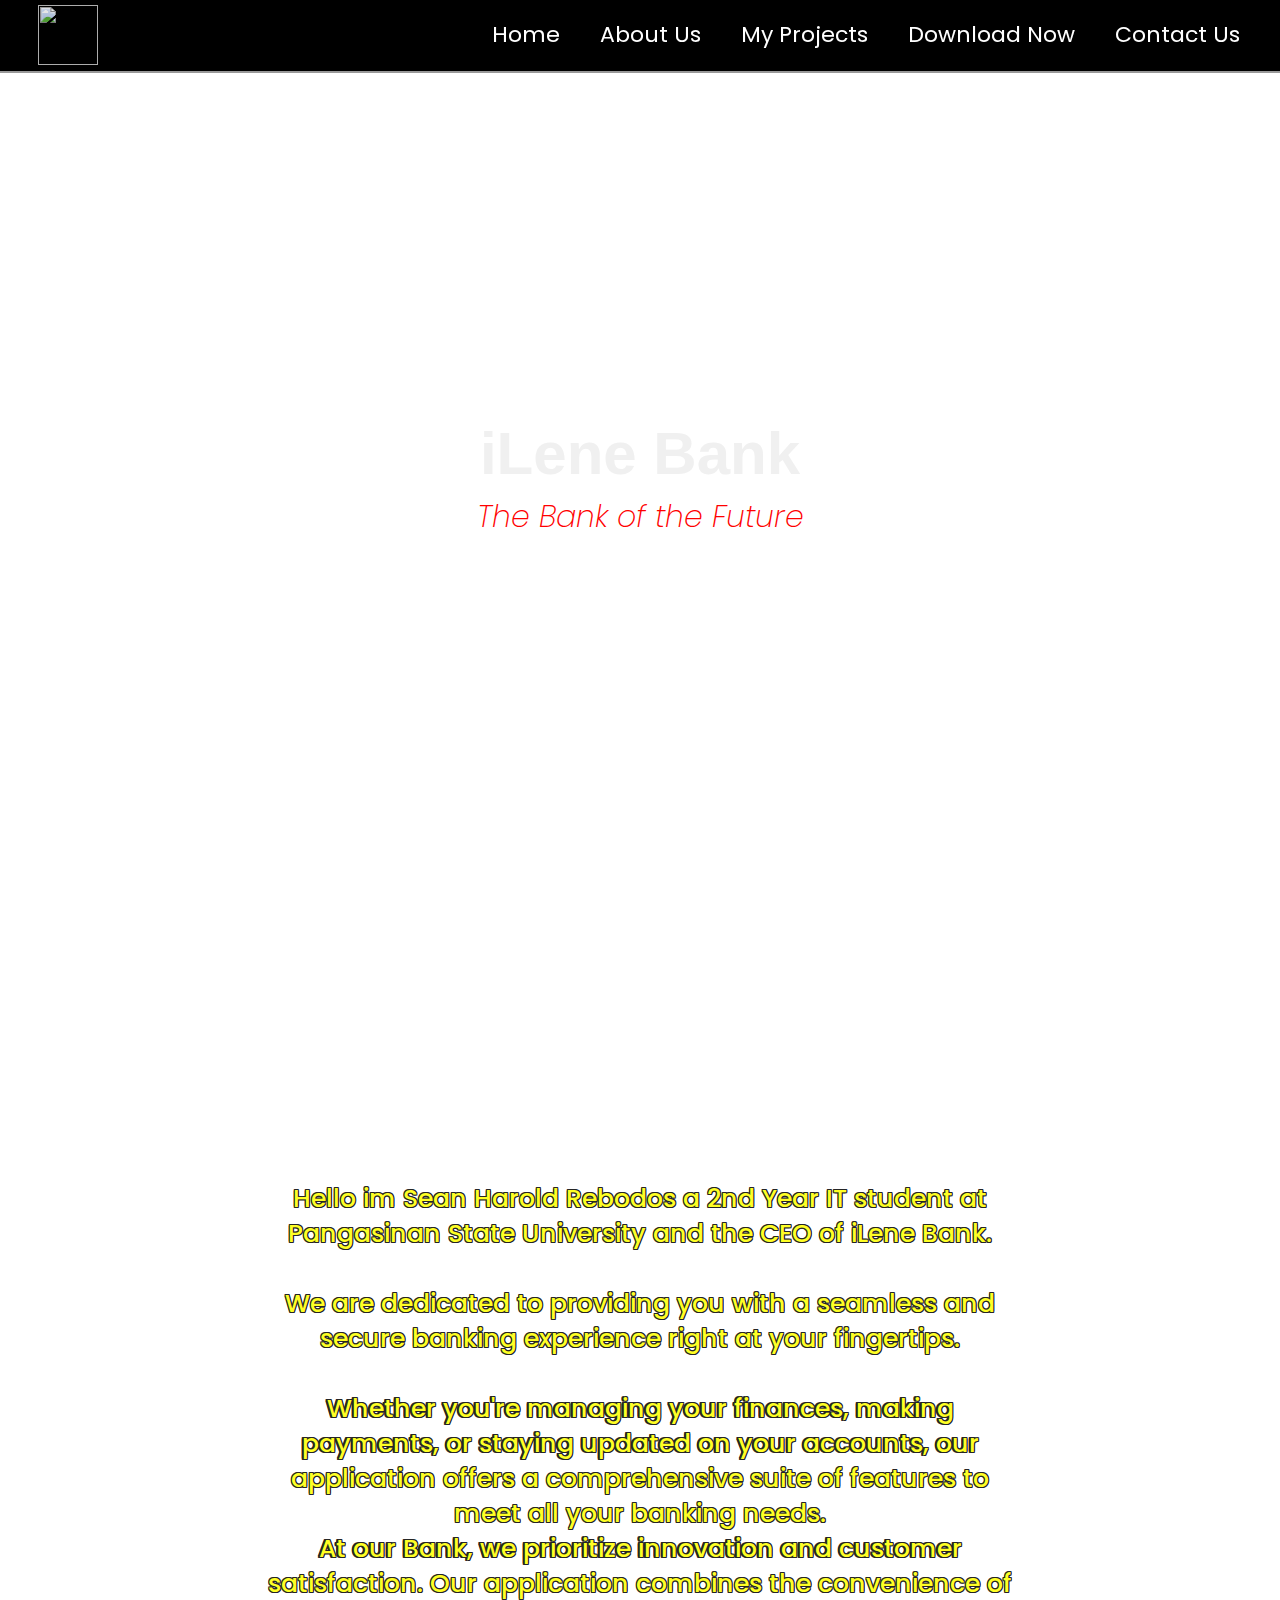
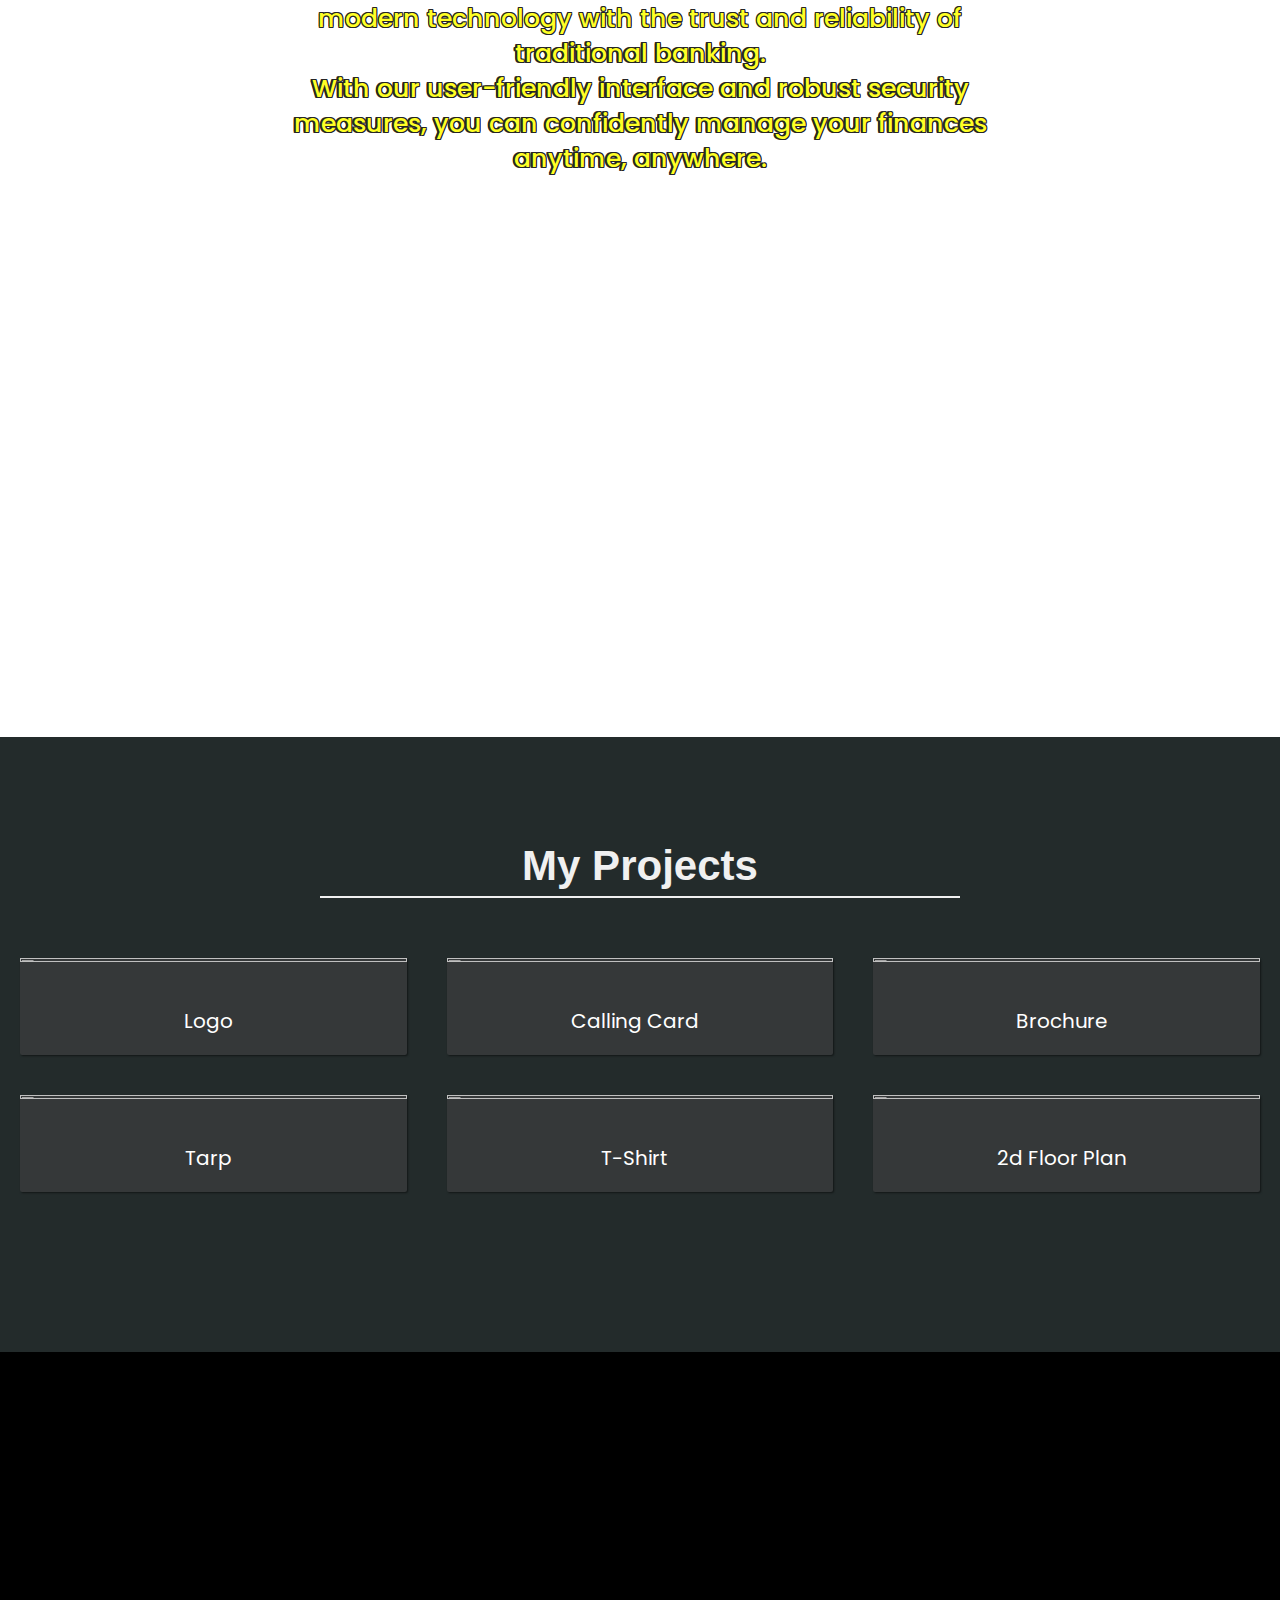
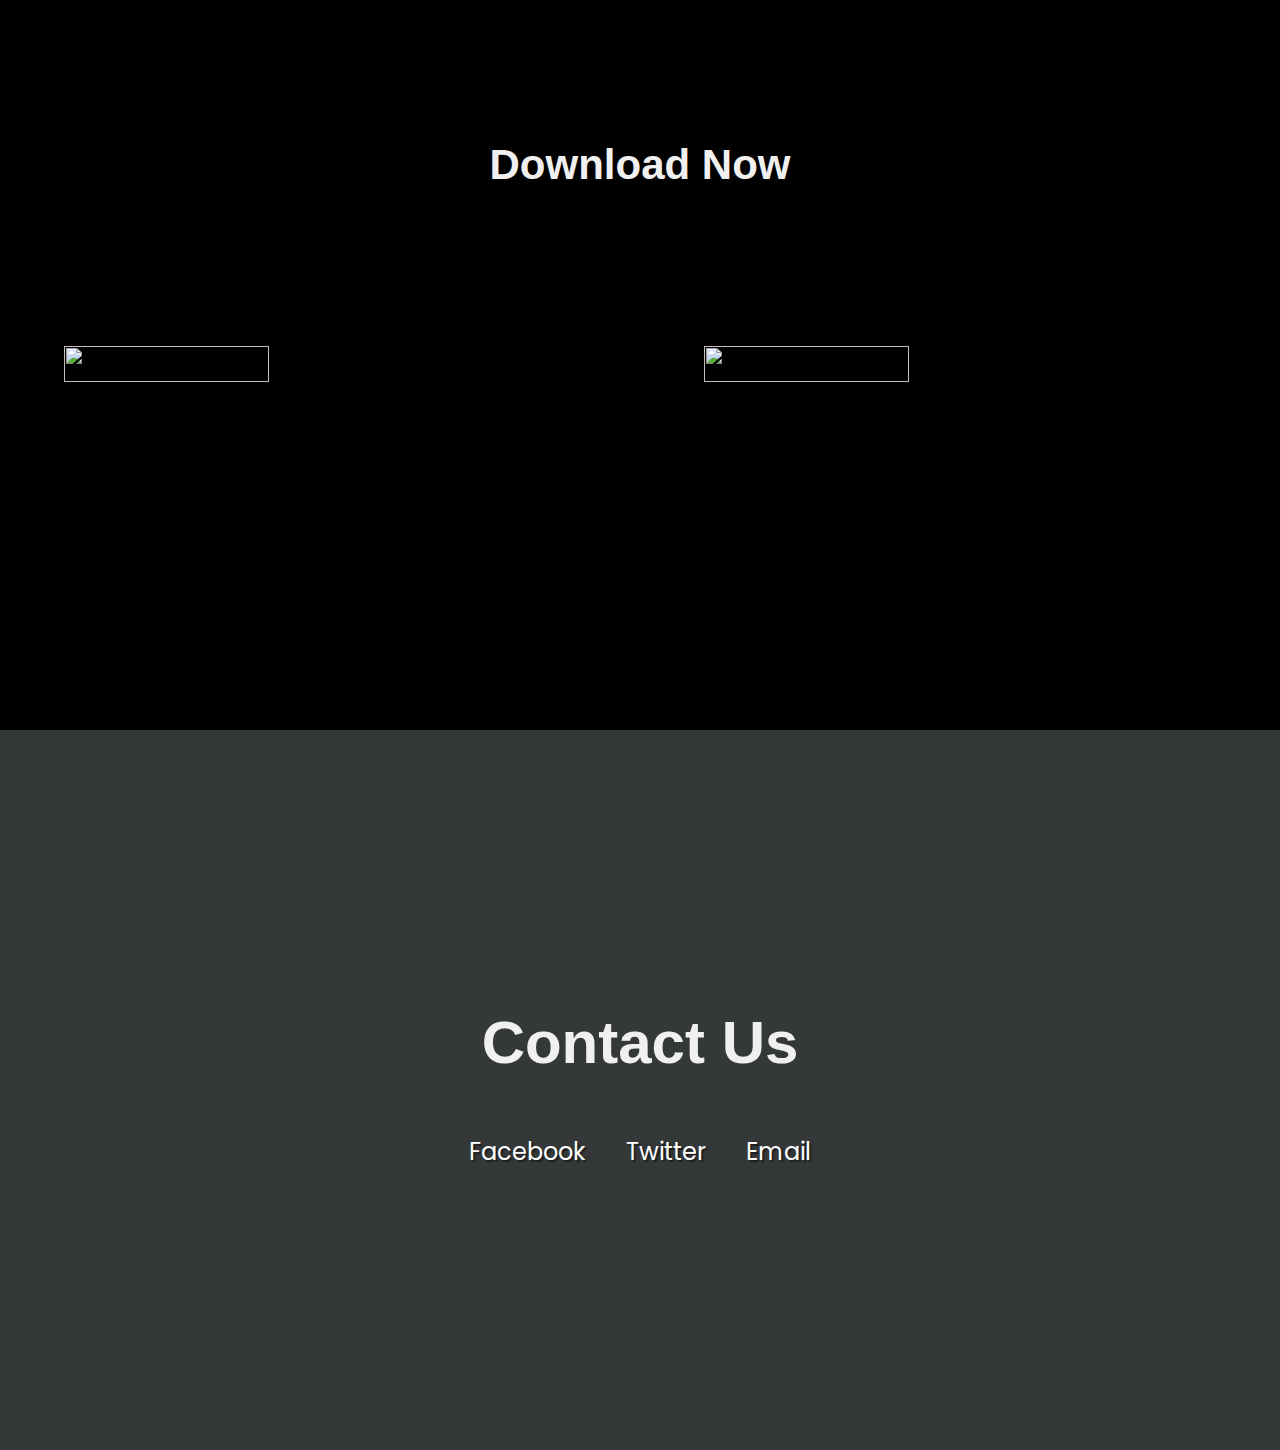
==== index.html @ aaf89609 "Add files via upload" ====
!DOCTYPE html>
<html>
  <head>
    <link rel="stylesheet" href="styles.css" />
    <link
      rel="stylesheet"
      href="https://use.fontawesome.com/releases/v5.8.2/css/all.css"
      integrity="sha384-oS3vJWv+0UjzBfQzYUhtDYW+Pj2yciDJxpsK1OYPAYjqT085Qq/1cq5FLXAZQ7Ay"
      crossorigin="anonymous"
    />
    <link
      href="https://fonts.googleapis.com/css?family=Poppins:200i,300,400&display=swap"
      rel="stylesheet"
    />

  </head>
  <body>
  

    <nav id="navbar" class="nav">
      <img id="logo" src="https://cdn.discordapp.com/attachments/795962533768593418/1119513052774154332/Rebodos_Sean_Harold_Activity2_2BSIT-C.jpg">
      <ul class="nav-list">
        <li>
          <a href="#welcome-section">Home</a>
        </li>
        <li>
          <a href="#about-me">About Us</a>
        </li>
        <li>
          <a href="#projects">My Projects</a>
        </li>
        <li>
          <li>
            <a href="#download">Download Now</a>
          </li>
          <li>
          <a href="#contact">Contact Us</a>
        </li>
      </ul>
    </nav>

    <section id="welcome-section" class="welcome-section">
      <h1>iLene Bank</h1>
      <p>The Bank of the Future</p>
    </section>
    
      <section id="about-me">
        
        <p id="text">Hello im Sean Harold Rebodos a 2nd Year IT student at Pangasinan State University and the CEO of iLene Bank.
          <br>
          <br>
         We are dedicated to providing you with a seamless and secure banking experience right at your fingertips. 
         <br>
         <br> Whether you're managing your finances, making payments, or staying updated on your accounts, our application offers a comprehensive suite of features to meet all your banking needs.<br>

          At our Bank, we prioritize innovation and customer satisfaction. Our application combines the convenience of modern technology with the trust and reliability of traditional banking. <br>With our user-friendly interface and robust security measures, you can confidently manage your finances anytime, anywhere.</p>
         </p>
         
      </section>

    <section id="projects" class="projects-section">
      <h2 class="projects-section-header">My Projects</h2>

      <div class="projects-grid">
        <a id="profile-link"
          href="https://cdn.discordapp.com/attachments/795962533768593418/1119513052774154332/Rebodos_Sean_Harold_Activity2_2BSIT-C.jpg"
          target="_blank"
          class="project project-tile">
          <img class="project-image"
            src="https://cdn.discordapp.com/attachments/795962533768593418/1119513052774154332/Rebodos_Sean_Harold_Activity2_2BSIT-C.jpg"
          alt="Logo"
        />
          <p class="project-title">
            <span class="code">&lt;</span>
            Logo
            <span class="code">&#47;&gt;</span>
          </p>
        </a>
        <a
          href="https://cdn.discordapp.com/attachments/795962533768593418/1119537013159362663/Rebodos_Sean_Harold_Activity3FRONT_2BSIT-C.jpg"
          target="_blank"
          class="project project-tile"
        >
          <img
            class="project-image"
            src="https://cdn.discordapp.com/attachments/795962533768593418/1119537013159362663/Rebodos_Sean_Harold_Activity3FRONT_2BSIT-C.jpg"
            alt="Calling Card"
          />
          <p class="project-title">
            <span class="code">&lt;</span>
            Calling Card
            <span class="code">&#47;&gt;</span>
          </p>
        </a>
        <a
          href="https://cdn.discordapp.com/attachments/795962533768593418/1119537013411037277/Rebodos_Sean_Harold_Activity4FRONT_2BSIT-C.jpg"
          target="_blank"
          class="project project-tile"
        >
          <img
            class="project-image"
            src="https://cdn.discordapp.com/attachments/795962533768593418/1119537013411037277/Rebodos_Sean_Harold_Activity4FRONT_2BSIT-C.jpg"
            alt="Brochure"
          />
          <p class="project-title">
            <span class="code">&lt;</span>
            Brochure
            <span class="code">&#47;&gt;</span>
          </p>
        </a>
        <a
          href="https://cdn.discordapp.com/attachments/795962533768593418/1119559436218929182/Rebodos_Sean_Harold_Activity5_tarp0.jpg"
          target="_blank"
          class="project project-tile"
        >
          <img
            class="project-image"
            src="https://cdn.discordapp.com/attachments/795962533768593418/1119559436218929182/Rebodos_Sean_Harold_Activity5_tarp0.jpg"
            alt="Tarp"
          />
          <p class="project-title">
            <span class="code">&lt;</span>
            Tarp
            <span class="code">&#47;&gt;</span>
          </p>
        </a>
        <a
          href="https://cdn.discordapp.com/attachments/795962533768593418/1119559663751540777/Rebodos_Sean_Harold_Activity5_Tshirt_back.jpg"
          target="_blank"
          class="project project-tile"
        >
          <img
            class="project-image"
            src="https://cdn.discordapp.com/attachments/795962533768593418/1119559663751540777/Rebodos_Sean_Harold_Activity5_Tshirt_back.jpg" alt="Personal Portfolio"
            alt="T-Shirt"
          />
          <p class="project-title">
            <span class="code">&lt;</span>
            T-Shirt
            <span class="code">&#47;&gt;</span>
          </p>
        </a>
        <a
          href="https://cdn.discordapp.com/attachments/795962533768593418/1119559986796834816/Rebodos_Sean_Harold_Activity6_2dFloorPlan_BSIT-C.jpg"
          target="_blank"
          class="project project-tile"
        >
          <img
            class="project-image"
            src="https://cdn.discordapp.com/attachments/795962533768593418/1119559986796834816/Rebodos_Sean_Harold_Activity6_2dFloorPlan_BSIT-C.jpg" alt="Personal Portfolio"
            alt="2d Floor Plan"
          />
          <p class="project-title">
            <span class="code">&lt;</span>
            2d Floor Plan
            <span class="code">&#47;&gt;</span>
          </p>
        </a>
    </section>
    <section id="download">
      <h2 id="dl">Download Now</h2>
      <br>
      <br>
      <br>
      <br>
      <br>
      <br>
      <a href="https://youtu.be/dQw4w9WgXcQ">
      <img id="playstore" src="https://cdn.discordapp.com/attachments/795962533768593418/1119575665323286598/playstore.png">
      </a>
      <a href="https://youtu.be/dQw4w9WgXcQ">
      <img id="appstore" src="https://cdn.discordapp.com/attachments/795962533768593418/1119575665650446388/app_store_logo.png">
    </a>
    </section>

    <section id="contact" class="contact-section">
      <div class="contact-section-header">
        <h2>Contact Us</h2>
        
      </div>
      <div class="contact-links">
        <a
          href="https://www.facebook.com/seanharold.rebodos?mibextid=ZbWKwL"
          target="_blank"
          class="btn contact-details"
          ><i class="fab fa-facebook-square"></i> Facebook</a>
          <a
          href="https://twitter.com/iLene9029"
          target="_blank"
          class="btn contact-details"
          ><i class="fab fa-twitter"></i> Twitter</a>
        <a href="mailto:seanharoldrebodos143@gmail.com" class="btn contact-details"><i class="fas fa-at"></i>Email</a>

      </div>
    </section>
</html>
---- styles.css ----
:root {
    --main-white: #f0f0f0;
    --main-red: red;
    --main-blue:#232b2b;
    --main-gray: #353839;
  }
  #logo{
    width:60px;
    height:60px;
    opacity: 90%;
    position: absolute;
  left: 3%;
  bottom: 8%;
}
  #about-me{
    padding :20%;
    background-image: url(https://cdn.discordapp.com/attachments/795962533768593418/1119513052774154332/Rebodos_Sean_Harold_Activity2_2BSIT-C.jpg);
    background-repeat: no-repeat;
    background-size: cover;
    background-position: center;
    color:black;
    opacity: 85%;
  }
    
    #text{
        text-align: center;
        font-weight: 500;
    display: block;
    height: 100%;
    margin: auto; 
    min-width: 50%;
    min-height: 50%; 
    color: yellow;
    font-size: 25px;
    text-shadow:
          0.05em 0 black,
          0 0.05em black,
          -0.05em 0 black,
          0 -0.05em black,
          -0.05em -0.05em black,
          -0.05em 0.05em black,
          0.05em -0.05em black,
          0.05em 0.05em black;         
    }
  * {
    margin: 0;
    padding: 0;
  }
  
  
  *,
  *::before,
  *::after {
    box-sizing: inherit;
  }
  
  html {
    box-sizing: border-box;
  
    font-size: 62.5%;
    scroll-behavior: smooth;
  }
  
  @media (max-width: 75em) {
    html {
      font-size: 60%;
    }
  }
  
  @media (max-width: 61.25em) {
    html {
      font-size: 58%;
    }
  }
  
  @media (max-width: 28.75em) {
    html {
      font-size: 55%;
    }
  }
  
  
  body {
    font-family: 'Poppins', sans-serif;
    font-size: 1.8rem; 
    font-weight: 400;
    line-height: 1.4;
    color: var(--main-white);
  }
  
  h1,
  h2 {
    font-family: 'Raleway', sans-serif;
    font-weight: 700;
    text-align: center;
  }
  
  h1 {
    font-size: 6rem;
  }
  
  h2 {
    font-size: 4.2rem;
  }
  
  ul {
    list-style: none;
  }
  
  a {
    text-decoration: none;
    color: white;
  }
  
  img {
    display: block;
    width: 100%;
  }
  
  .nav {
    display: flex;
    justify-content: flex-end;
    position: fixed;
    top: 0;
    left: 0;
    width: 100%;
    background:black;
    box-shadow: 0 2px 0 rgba(0, 0, 0, 0.4);
    z-index: 10;
  }
  
  .nav-list {
    display: flex;
    margin-right: 2rem;
  }
  
  @media (max-width: 28.75em) {
    .nav {
      justify-content: center;
    }
  
    .nav-list {
      margin: 0 1rem;
    }
  }
  
  .nav-list a {
    display: block;
    font-size: 2.2rem;
    padding: 2rem;
  }
  
  .nav-list a:hover {
    background: var(--main-blue);
  }
  
  
  .welcome-section {
    display: flex;
    flex-direction: column;
    justify-content: center;
    align-items: center;
    width: 100%;
    height: 100vh;
   background-image: url(https://cdn.discordapp.com/attachments/795962533768593418/1119273171825197066/wallpaperflare.com_wallpaper.jpg);
     background-repeat: no-repeat;
      background-size: cover;
      background-position: center;
  }
  
  .welcome-section > p {
    font-size: 3rem;
    font-weight: 200;
    font-style: italic;
    color: var(--main-red);
  }
  
  
  
  .projects-section {
    text-align: center;
    padding: 10rem 2rem;
    background: var(--main-blue);
  }
  
  .projects-section-header {
    max-width: 640px;
    margin: 0 auto 6rem auto;
    border-bottom: 0.2rem solid var(--main-white);
  }
  
  @media (max-width: 28.75em) {
    .projects-section-header {
      font-size: 4rem;
    }
  }
  
  
  .projects-grid {
    display: grid;
    grid-template-columns: repeat(auto-fit, minmax(320px, 1fr));
    grid-gap: 4rem;
    width: 100%;
    max-width: 1280px;
    margin: 0 auto;
    margin-bottom: 6rem;
  }
  
  @media (max-width: 30.625em) {
    .projects-section {
      padding: 6rem 1rem;
    }
  
    .projects-grid {
      grid-template-columns: 1fr;
    }
  }
  
  .project {
    background: var(--main-gray);
    box-shadow: 1px 1px 2px rgba(0, 0, 0, 0.5);
    border-radius: 2px;
  }
  
  .code {
    color: var(--main-gray);
    transition: color 0.3s ease-out;
  }
  
  .project:hover .code {
    color: pink;
  }
  
  .project-image {
    height: calc(100% - 6.8rem);
    width: 100%;
    object-fit: cover;
  }
  
  .project-title {
    font-size: 2rem;
    padding: 2rem 0.5rem;
  }
  
  .btn {
    display: inline-block;
    padding: 1rem 2rem;
    border-radius: 2px;
  }
  
  .btn-show-all {
    font-size: 2rem;
    background: var(--main-gray);
    transition: background 0.3s ease-out;
  }
  
  .btn-show-all:hover {
    background: var(--main-red);
  }
  
  .btn-show-all:hover > i {
    transform: translateX(2px);
  }
  
  .btn-show-all > i {
    margin-left: 10px;
    transform: translateX(0);
    transition: transform 0.3s ease-out;
  }
  
  
  
  .contact-section {
    display: flex;
    flex-direction: column;
    justify-content: center;
    align-items: center;
    text-align: center;
    width: 100%;
    height: 80vh;
    padding: 0 2rem;
    background: var(--main-gray);
     background-image: url(https://cdn.discordapp.com/attachments/795962533768593418/1119275832997859482/kimi_no_nawa.jpg);
     background-repeat: no-repeat;
      background-size: cover;
      background-position: center;
  }
  
  .contact-section-header > h2 {
    font-size: 6rem;
  }
  
  @media (max-width: 28.75em) {
    .contact-section-header > h2 {
      font-size: 4rem;
    }
  }
  
  .contact-section-header > p {
    font-style: italic;
  }
  
  .contact-links {
    display: flex;
    justify-content: center;
    width: 100%;
    max-width: 980px;
    margin-top: 4rem;
    flex-wrap: wrap;
  }
  
  .contact-details {
    font-size: 2.4rem;
    text-shadow: 2px 2px 1px #1f1f1f;
    transition: transform 0.3s ease-out;
  }

  .contact-details:hover {
    transform: translateY(8px);
  }

  #download{
    padding:30%;
    background-color: black;
    width: 100%;
  }

  #dl{
    text-align: center;   
  }

  #playstore{
    position: absolute;
    left: 5%;
    height: 20%;
    width: 40%;
    transition: transform 0.3s ease-out;
  }

#appstore{
    position:absolute;
   height: 20%;
    width: 40%;
    right: 5%;
    transition: transform 0.3s ease-out;
}
#playstore:hover {
    transform: translateY(8px);
  }

  #appstore:hover {
    transform: translateY(8px);
  }
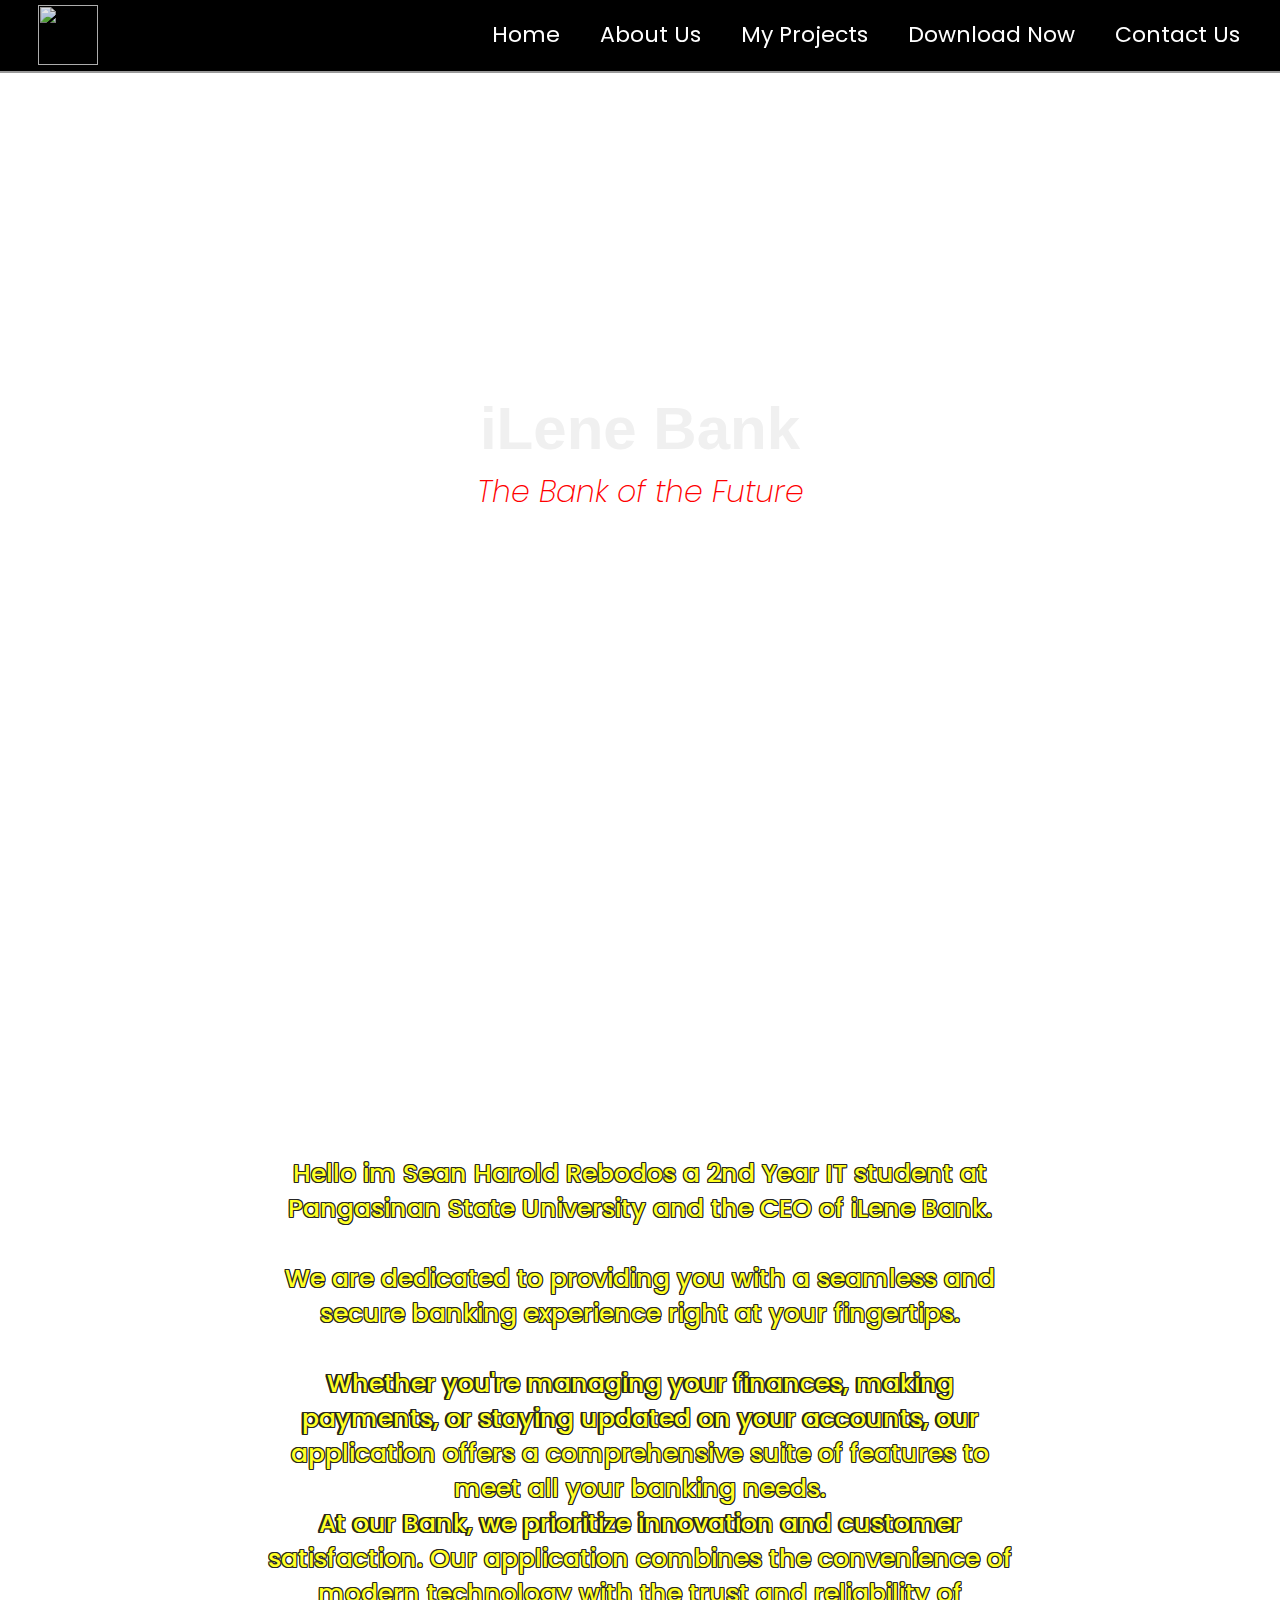
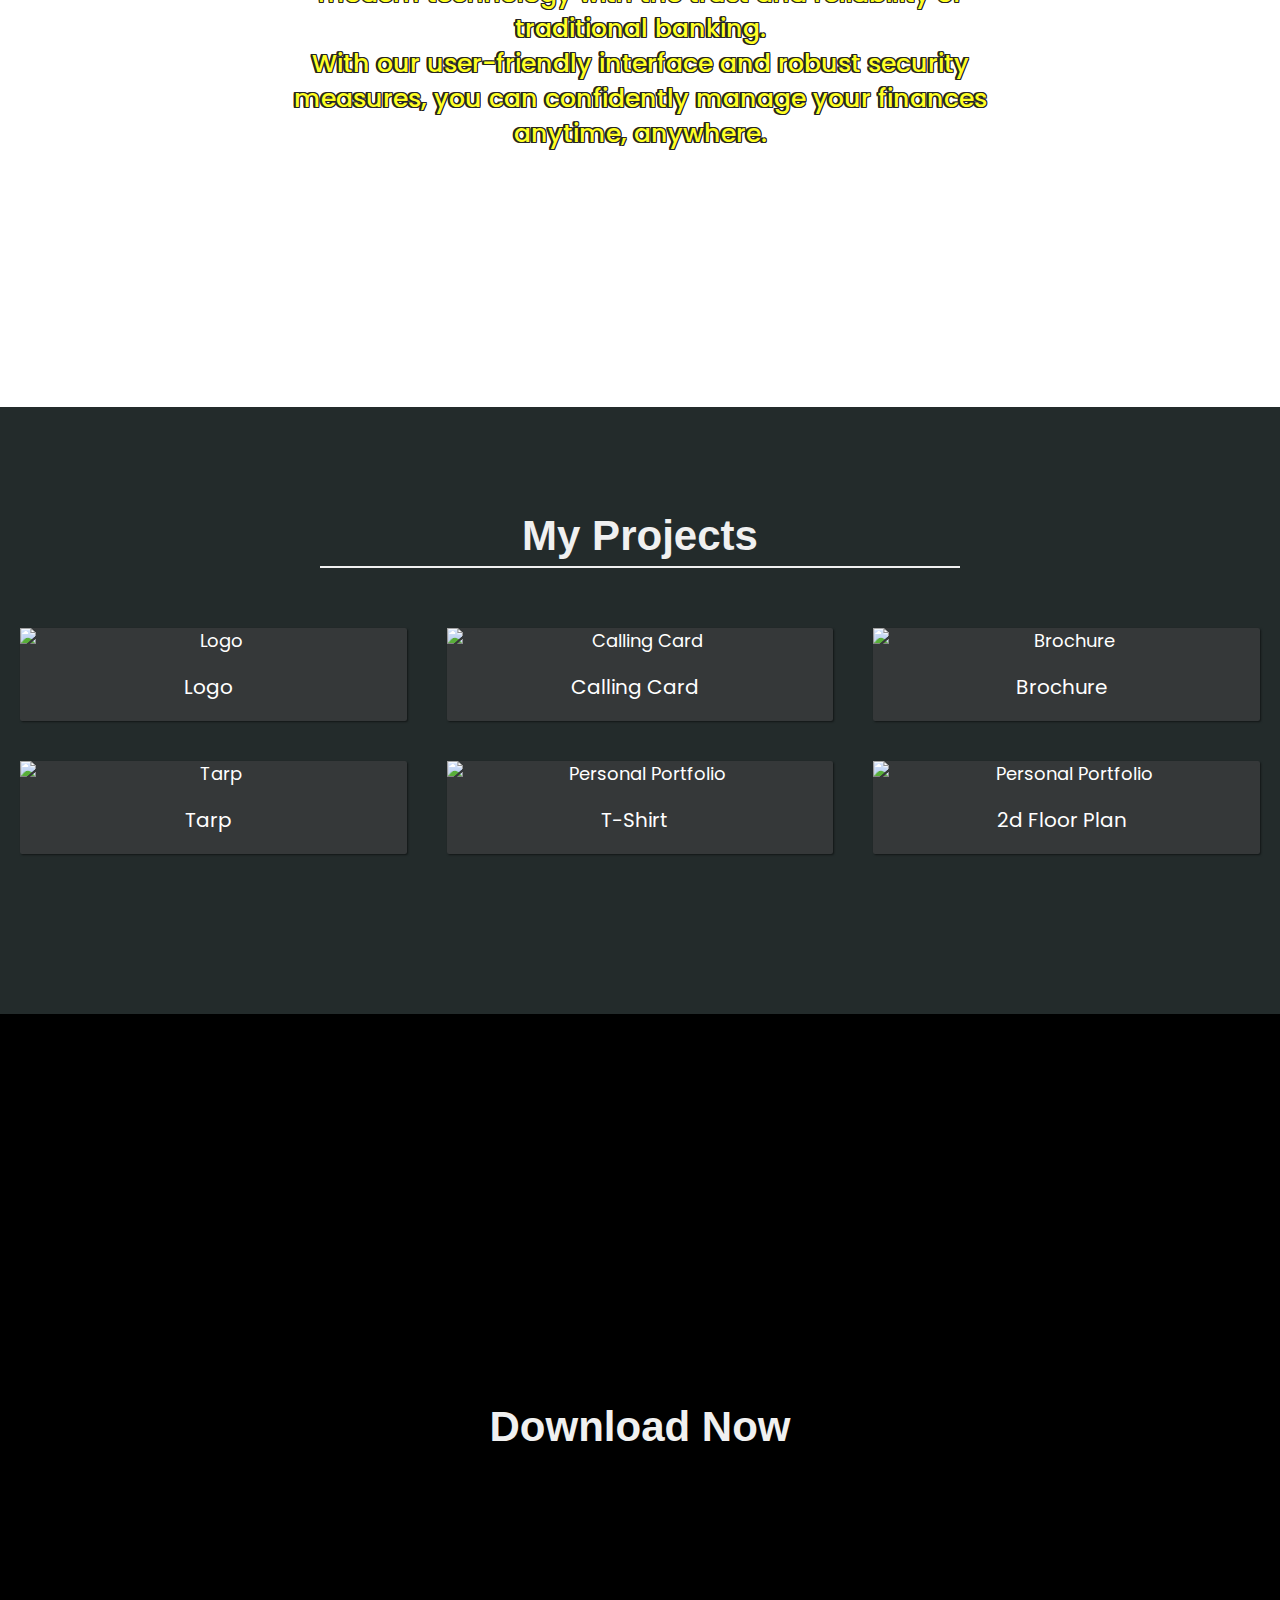
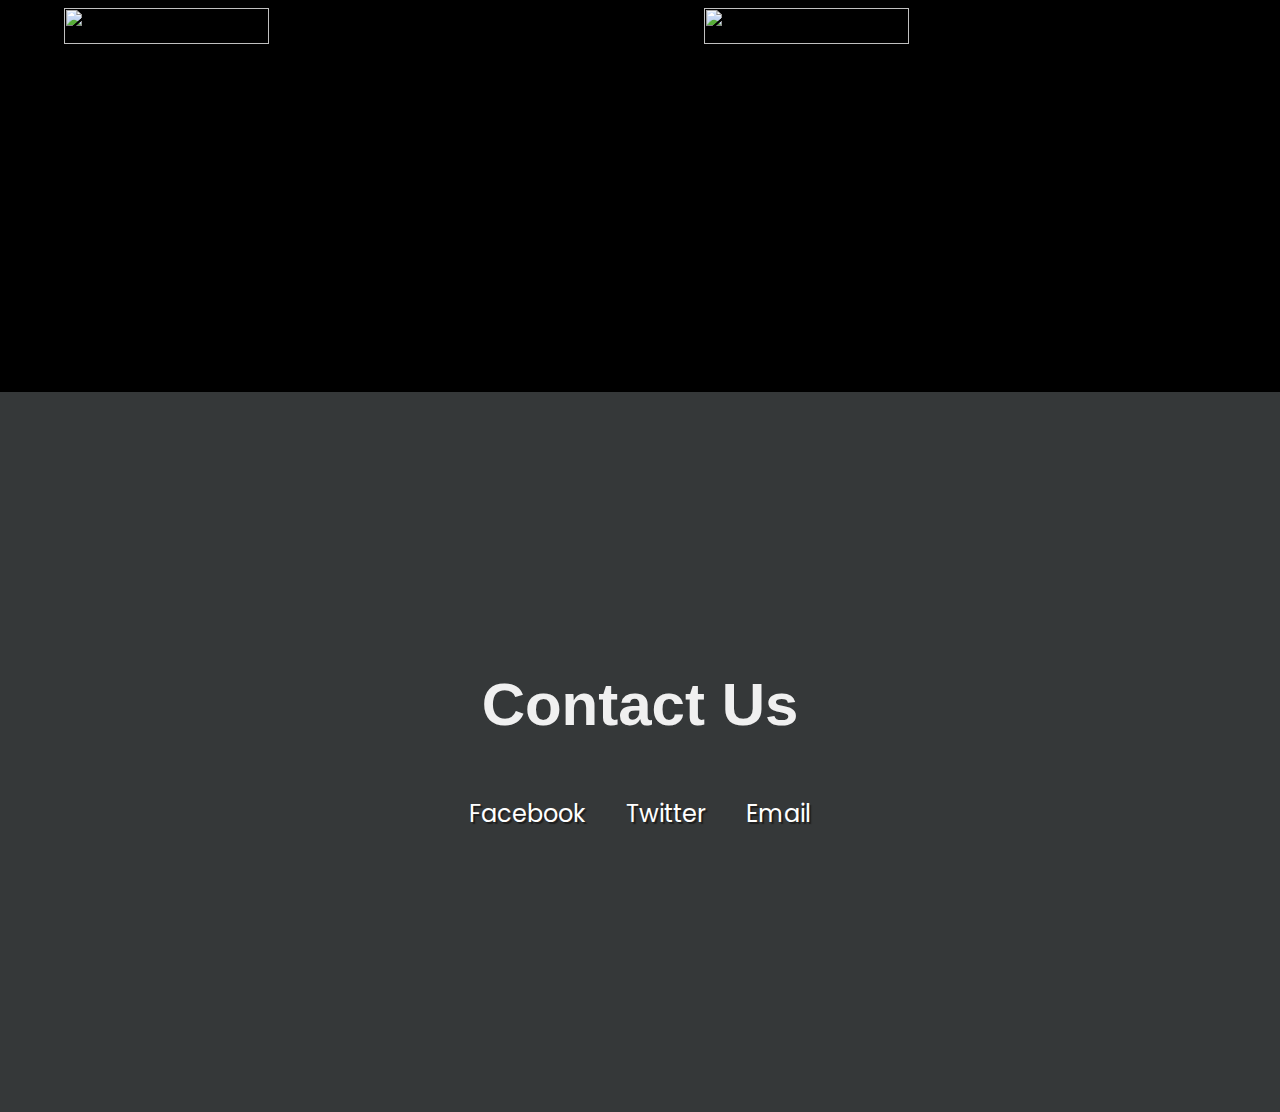
==== commit a478100d: "Update index.html" ====
--- a/index.html
+++ b/index.html
@@ -1,4 +1,4 @@
-!DOCTYPE html>
+<!DOCTYPE html>
 <html>
   <head>
     <link rel="stylesheet" href="styles.css" />
@@ -193,4 +193,4 @@
 
       </div>
     </section>
-</html>+</html>
